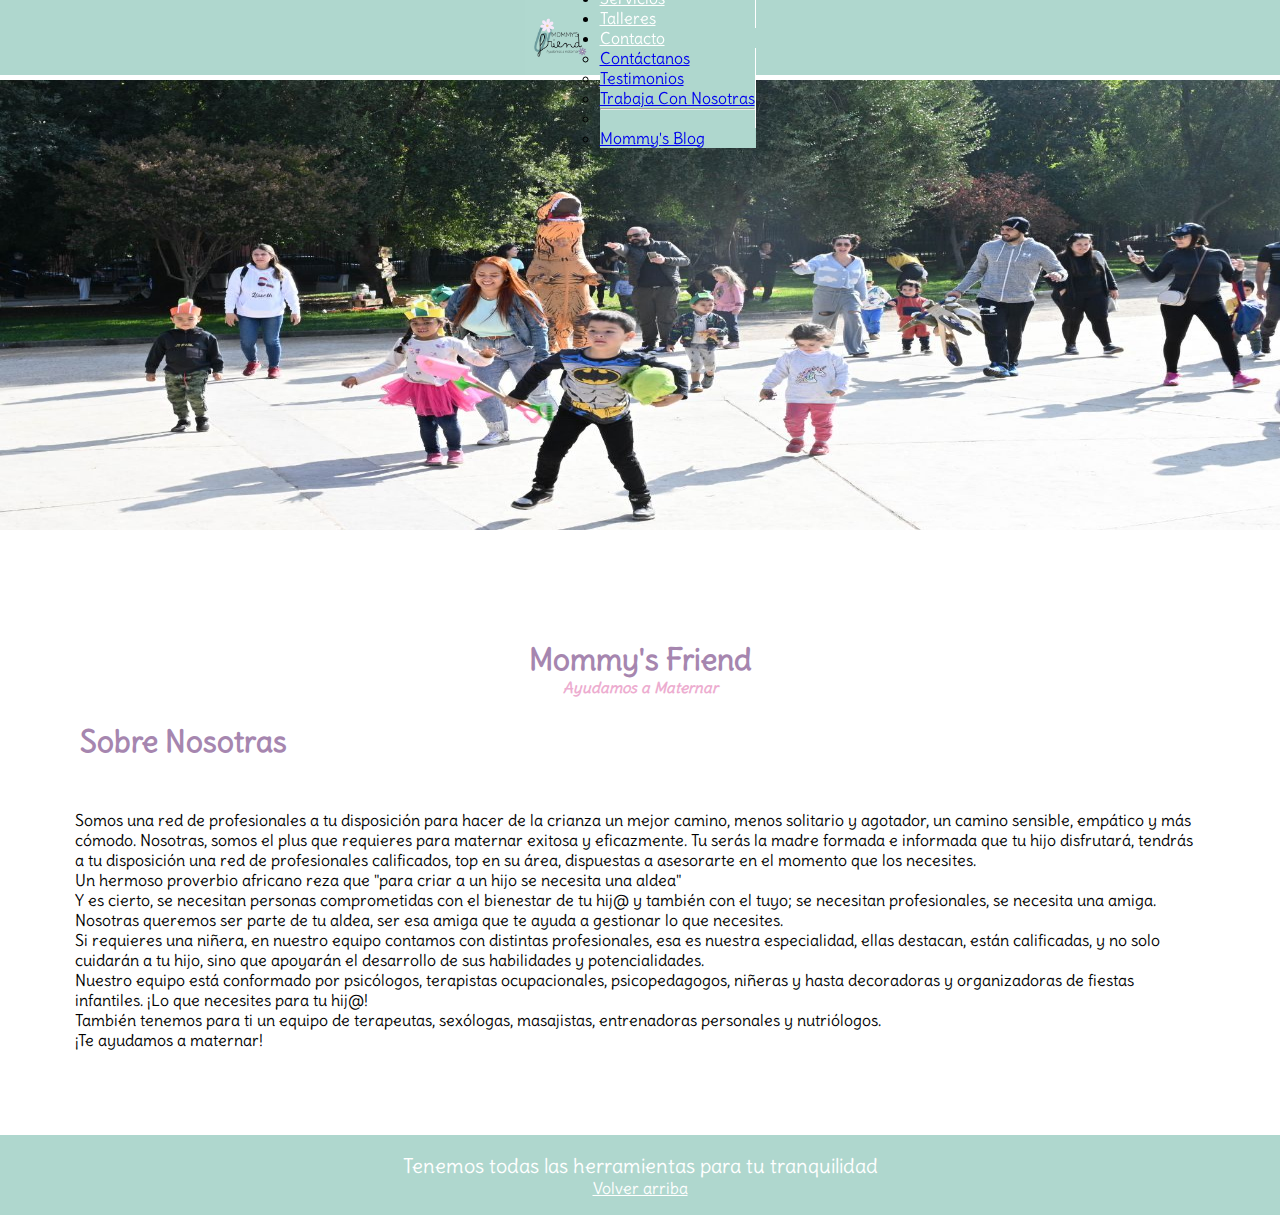
==== paginas/sobre-nosotros.html @ c3fb13cc "subi mi pre-entrega" ====
<html lang="en">
      <head>
          <meta charset="UTF-8">
          <meta http-equiv="X-UA-Compatible" content="IE=edge">
          <meta name="viewport" content="width=device-width, initial-scale=1.0">
          <link rel="preconnect" href="https://fonts.googleapis.com">
          <link rel="preconnect" href="https://fonts.gstatic.com" crossorigin>
          <link href="https://fonts.googleapis.com/css2?family=Delius&display=swap" rel="stylesheet">
          <link rel="shortcut icon" href="../media/logo.jpg" type="image/x-icon">
          <link href="https://cdn.jsdelivr.net/npm/bootstrap@5.2.3/dist/css/bootstrap.min.css" rel="stylesheet" integrity="sha384-rbsA2VBKQhggwzxH7pPCaAqO46MgnOM80zW1RWuH61DGLwZJEdK2Kadq2F9CUG65" crossorigin="anonymous">
          <link rel="stylesheet" href="../css/style.css">
          <title>Ayudamos a maternar</title>
      </head>


    <body>
        <a name="arriba"></a>
                <header id="header">
                    <img src="../media/logo.jpg" alt="">
                    <nav class="navbar navbar-expand-lg " style="background-color: #afd7ce;" >
                      <div class="container-fluid"><a class="navbar-brand text-white" href="../index.html">Mommy's Friend</a>
                          <button class="navbar-toggler" type="button" data-bs-toggle="collapse" data-bs-target="#navbarSupportedContent" aria-controls="navbarSupportedContent" aria-expanded="false" aria-label="Toggle navigation">
                          <span class="navbar-toggler-icon"></span>
                        </button>
                        <div class="collapse navbar-collapse" id="navbarSupportedContent">
                          <ul class="navbar-nav me-auto mb-2 mb-lg-0">
                            <li class="nav-item">
                              <a class="nav-link active text-white" aria-current="page" href="../index.html">Inicio</a>
                            </li>
                            <li class="nav-item">
                              <a class="nav-link active text-white" aria-current="page" href="../paginas/sobre-nosotros.html">Sobre Nosotras</a>
                            </li>
                            <li class="nav-item">
                              <a class="nav-link active text-white" aria-current="page" href="../paginas/servicios.html">Servicios</a>
                            </li>
                            <li class="nav-item">
                              <a class="nav-link active text-white" aria-current="page" href="../paginas/talleres.html">Talleres</a>
                            </li>
                            <li class="nav-item dropdown">
                              <a class="nav-link dropdown-toggle text-white" href="../paginas/contacto.html" role="button" data-bs-toggle="dropdown" aria-expanded="false">
                                Contacto
                              </a>
                              <ul class="dropdown-menu">
                                <li><a class="dropdown-item " href="../paginas/contacto.html">Contáctanos</a></li>
                                <li><a class="dropdown-item" href="../paginas/testimonios.html">Testimonios</a></li>
                                <li><a class="dropdown-item" href="../paginas/trabaja-con-nosotras.html">Trabaja Con Nosotras</a></li>
                                <li><hr class="dropdown-divider"></li>
                                <li><a class="dropdown-item" href="../paginas/mommys-blog.html">Mommy's Blog</a></li>
                              </ul>
                            </li>
                            
                          </ul>

                        </div>
                      </div>
                    </nav>
                </header>
        
        <nav>
          <img src="../media/sobre-nosotras.jpg" alt="">
        </nav>

        <main>
            <h1 class="text-big text-purple">Mommy's Friend</h1>
            <h2 class="text-pink text-italic">Ayudamos a Maternar</h2>
            <h3 class="text-purple text-big "> Sobre Nosotras </h3>

            <p class="parrafos nosotras">Somos una red de profesionales a tu disposición para hacer de la crianza un mejor camino, menos solitario y agotador, un camino sensible, empático y más cómodo. 



                Nosotras, somos el plus que requieres para maternar exitosa y eficazmente.
                Tu serás la madre formada e informada que tu hijo disfrutará, tendrás a tu disposición una red de profesionales calificados, top en su área, dispuestas a asesorarte en el momento que los necesites. <br>
                Un hermoso proverbio africano reza que "para criar a un hijo se necesita una aldea" <br>
                Y es cierto, se necesitan personas comprometidas con el bienestar de tu hij@ y también con el tuyo; se necesitan profesionales, se necesita una amiga. Nosotras queremos ser parte de tu aldea, ser esa amiga que te ayuda a gestionar lo que necesites. <br>
                Si requieres una niñera, en nuestro equipo contamos con distintas profesionales, esa es nuestra especialidad, ellas destacan, están calificadas, y no solo cuidarán a tu hijo, sino que apoyarán el desarrollo de sus habilidades y potencialidades. <br>
                Nuestro equipo está conformado por psicólogos, terapistas ocupacionales, psicopedagogos, niñeras y hasta decoradoras y organizadoras de fiestas infantiles. ¡Lo que necesites para tu hij@! <br>
                También tenemos para ti un equipo de terapeutas, sexólogas, masajistas, entrenadoras personales y nutriólogos. <br>
                
                ¡Te ayudamos a maternar!</p>

                
        </main>
        <footer class="aqua-background text-white">
            <p class="text-high-midium text-center">Tenemos todas las herramientas para tu tranquilidad</p>
            <a class="text-white" href="#arriba">Volver arriba</a>

        </footer>
    
    <script src="https://cdn.jsdelivr.net/npm/bootstrap@5.2.3/dist/js/bootstrap.bundle.min.js" integrity="sha384-kenU1KFdBIe4zVF0s0G1M5b4hcpxyD9F7jL+jjXkk+Q2h455rYXK/7HAuoJl+0I4" crossorigin="anonymous"></script>
    </body>
    </html>
---- css/style.css ----
*{
    margin: 0;
    padding: 0;
    font-family: delius;
}
body {
    display: grid;
    grid-template-columns: repeat(8, 1fr);
    grid-template-rows: 70px 500px auto 80px;
    grid-template-areas: 
    "header header header header header header header header"
    "nav nav nav nav nav nav nav nav "
    "main main main main main main main main"
    "footer footer footer footer footer footer footer footer";
    row-gap: 10px;
}
header {
    display: flex;
    flex-direction: row;
    height: 75px;
    width: 100%;
    grid-area: header;
    background-color: #afd7ce;
    justify-content: center;
    align-items: center; 
    position: fixed;
}
header img {
    width: 75px;
    height: 75px;
}
header ul li {
    border-right: 1px solid white;
}
header ul li:last-child{
    border-right: 0px;
}
main {
    grid-area: main;
}
footer {
    grid-area: footer;
    background-color: #afd7ce;
    display: flex;
    flex-direction: column;
    justify-content: center;
    justify-items: center;
    text-align: center;
    height: 80px;
}
nav {
    grid-area: nav;
}
nav img {
    height: 450px;
    width: 100%;
}

h1 {
    padding: 50px 50px 0px;
    text-align: center;
}
h2 {
    padding: 0px 100px 25px;
    text-align: center;
}
h3 {
    padding: 0px 50px;
    margin: 0px 30px;
}
h4 {
    text-align: center;
    font-weight: bold;
    padding: 0px 25px 25px;
    margin-top: 30px;
}
.text-aqua {
    color: #afd7ce;
}
.text-pink {
    color: #edadd0;
}

.text-purple {
    color: #a686af;
}
.text-big {
    font-size: 30px;
}
.text-medium {
    font-size: 22px;
}
.text-small {
    font-size: 18px;
}
.text-mini {
    font-size: 14;
}
.text-high-midium {
    font-size: 20px;
}
.aqua-background {
    background-color: #afd7ce;
}
.text-white {
    color: white;
}
.text-italic {
    font-style: italic;
    font-size: 15;
}
.text-center {
    text-align: center;
}
.yellow-background {
    background-color: lightyellow;
}
.pink-background {
    background-color: #ffb6c1;
}
.text-negrita{
    font-weight: bold;
}
.background-celeste {
    color: #C0FDFB;
    padding: 40px;
    margin: 30px;
}
.inicio-texto {
    width: 300;
    height: 280;
    margin: 12px;
    padding: 12px;
    border-radius: 30px;
}
.inicio-imagenes {
    display: flex;
    flex-direction: column;
    justify-content: center;
    justify-items: center;
    text-align: left;
    width: 320;
    height: 320px;
    padding: 18px;
    margin: 15;
    border-radius: 30px;

}
.cajabeneficios{ 
    align-items: baseline;
    text-align: left; 
    width: 210px;
    height: 350px;
    padding: 18px;
    margin: 15;
    background-color: lightyellow;
    border-radius: 30px;
    box-shadow: 10px 10px 5px 0px rgba(0,0,0,0.53);
    -webkit-caja-sombra: 10px 10px 5px 0px rgba(0,0,0,0.53);
    -moz-caja-sombra: 10px 10px 5px 0px rgba(0,0,0,0.53);
}
#beneficios {
    display: flex;
    flex-direction: row;
    flex-wrap: wrap;
    justify-content: center;
}
.montessori-uno {
    display: flex;
    flex-direction: row;
    justify-content: center;
    justify-items: center;
    text-align: left;
    width: 210px;
    height: 350px;
    padding: 18px;
    margin: 15;
    background-color: lightcoral;
    border-radius: 30px;
    box-shadow: 10px 10px 5px 0px rgba(0,0,0,0.53);
    -webkit-caja-sombra: 10px 10px 5px 0px rgba(0,0,0,0.53);
    -moz-caja-sombra: 10px 10px 5px 0px rgba(0,0,0,0.53);
}
.montessori-dos {
    display: flex;
    flex-direction: column;
    justify-content: center;
    justify-items: center;
    text-align: left;
    width: 210px;
    height: 350px;
    padding: 18px;
    margin: 15;
    background-color: #edadd0;
    border-radius: 30px;
    box-shadow: 10px 10px 5px 0px rgba(0,0,0,0.53);
    -webkit-caja-sombra: 10px 10px 5px 0px rgba(0,0,0,0.53);
    -moz-caja-sombra: 10px 10px 5px 0px rgba(0,0,0,0.53);
}
.montessori-tres {
    display: flex;
    flex-direction: column;
    justify-content: center;
    justify-items: center;
    text-align: left;
    width: 210px;
    height: 350px;
    padding: 18px;
    margin: 15;
    background-color: #086788;
    border-radius: 30px;
    box-shadow: 10px 10px 5px 0px rgba(0,0,0,0.53);
    -webkit-caja-sombra: 10px 10px 5px 0px rgba(0,0,0,0.53);
    -moz-caja-sombra: 10px 10px 5px 0px rgba(0,0,0,0.53);
}
.montessori-cuatro {
    display: flex;
    flex-direction: column;
    justify-content: center;
    justify-items: center;
    text-align: left;
    width: 210px;
    height: 350px;
    padding: 18px;
    margin: 15;
    background-color: lightgreen;
    border-radius: 30px;
    box-shadow: 10px 10px 5px 0px rgba(0,0,0,0.53);
    -webkit-caja-sombra: 10px 10px 5px 0px rgba(0,0,0,0.53);
    -moz-caja-sombra: 10px 10px 5px 0px rgba(0,0,0,0.53);
}
.montessori-cinco {
    display: flex;
    flex-direction: column;
    justify-content: center;
    justify-items: center;
    text-align: left;
    width: 210px;
    height: 350px;
    padding: 18px;
    margin: 15;
    background-color: lightskyblue;
    border-radius: 30px;
    box-shadow: 10px 10px 5px 0px rgba(0,0,0,0.53);
    -webkit-caja-sombra: 10px 10px 5px 0px rgba(0,0,0,0.53);
    -moz-caja-sombra: 10px 10px 5px 0px rgba(0,0,0,0.53);
}
.parrafos {
    margin: 0px 25px 25px 25px;
    padding: 50px;
}
.testimonio {
    width: 330px;
    height: 420px;
    margin: 12px;
    padding: 12px;
    border-radius: 90px 35px 90px 35px;
    box-shadow: 10px 10px 5px 0px rgba(0,0,0,0.53);
    -webkit-caja-sombra: 10px 10px 5px 0px rgba(0,0,0,0.53);
    -moz-caja-sombra: 10px 10px 5px 0px rgba(0,0,0,0.53);
}
#testimonios {
    display: flex;
    flex-direction: row;
    flex-wrap: wrap;
    justify-content: center;
}
.talleres {
    width: 300px;
    height: 350px;
    margin: 12px;
    padding: 12px;
    border-radius: 90px 35px 90px 35px;
    box-shadow: 10px 10px 5px 0px rgba(0,0,0,0.53);
    -webkit-caja-sombra: 10px 10px 5px 0px rgba(0,0,0,0.53);
    -moz-caja-sombra: 10px 10px 5px 0px rgba(0,0,0,0.53);
    background-color: aliceblue;
}
#talleres {
    display: flex;
    flex-direction: row;
    flex-wrap: wrap;
    justify-content: center;
}
.servicios {
    display: inline-block;
    flex-direction: column;
    justify-content: center;
    justify-items: center;
    text-align: left;
    width: 350;
    height: 600px;
    padding: 18px;
    margin: 15;
    border-radius: 30px;
}
#servicios-disponibles {
    display: flex;
    flex-direction: row;
    flex-wrap: wrap;
    justify-content: center;
}
iframe {
    margin: 0 auto;
    width: 300px;
    display: block;
    border-radius: 30px;
}
#inicio {
        display: flex;
        flex-direction: row;
        flex-wrap: wrap;
        justify-content: center;
}
.formulario {
    padding: 18px;
    margin: 50px 50px 50px 50px ;
}
.redes:hover {
    font-size: 20px;
    cursor: pointer;
}
.boton {
    background-color: #afd7ce;
    color: white;
    padding: 12px 25px;
    margin: 5px;
    border-radius: 8px;
    border: 0;
    cursor: pointer;
}
.boton:hover{
    background-color: lightpink;
    font-size: 20px;
}
.boton:active{
    background-color: lightskyblue;
}
.card-1 {
    order: 2;
}
.card-2 {
    order: 1;
}
.carousel {
    width: 450px;
    height: 1000px;
    margin: auto;
    padding: 20px;
    top: 100px;
}


/* Media Query Mobile */

@media (max-width: 576px)
{
    body {
    grid-template-columns: repeat(4, 1fr);
    grid-template-rows: 10vh 20vh auto 10vh;
    grid-template-areas: 
        "header header header header "
        "nav nav nav nav"
        "main main main main "
        "footer footer footer footer ";
    }
    nav img {
        height: 20vh;
        width: 100vw;
    }
    header {
        height: 10vh;
        width: 100%;
    }
    header img {
        width: 11vw;
        height: 10vh;
    }
    footer {
        height: 20vh;
        width: 100%;
    }
    #crianza h1 {
        font-size: 20px;        
    }
    #blog h2 {
        font-size: 18px;
        padding: 10px 10px 0px 10px;
        margin: 0px;
    }
    .parrafos {
        margin: 10px 10px 10px 10px;
        padding: 10px;
    }
    .carousel {
        width: 100%;
        height: 700px;
    }
}
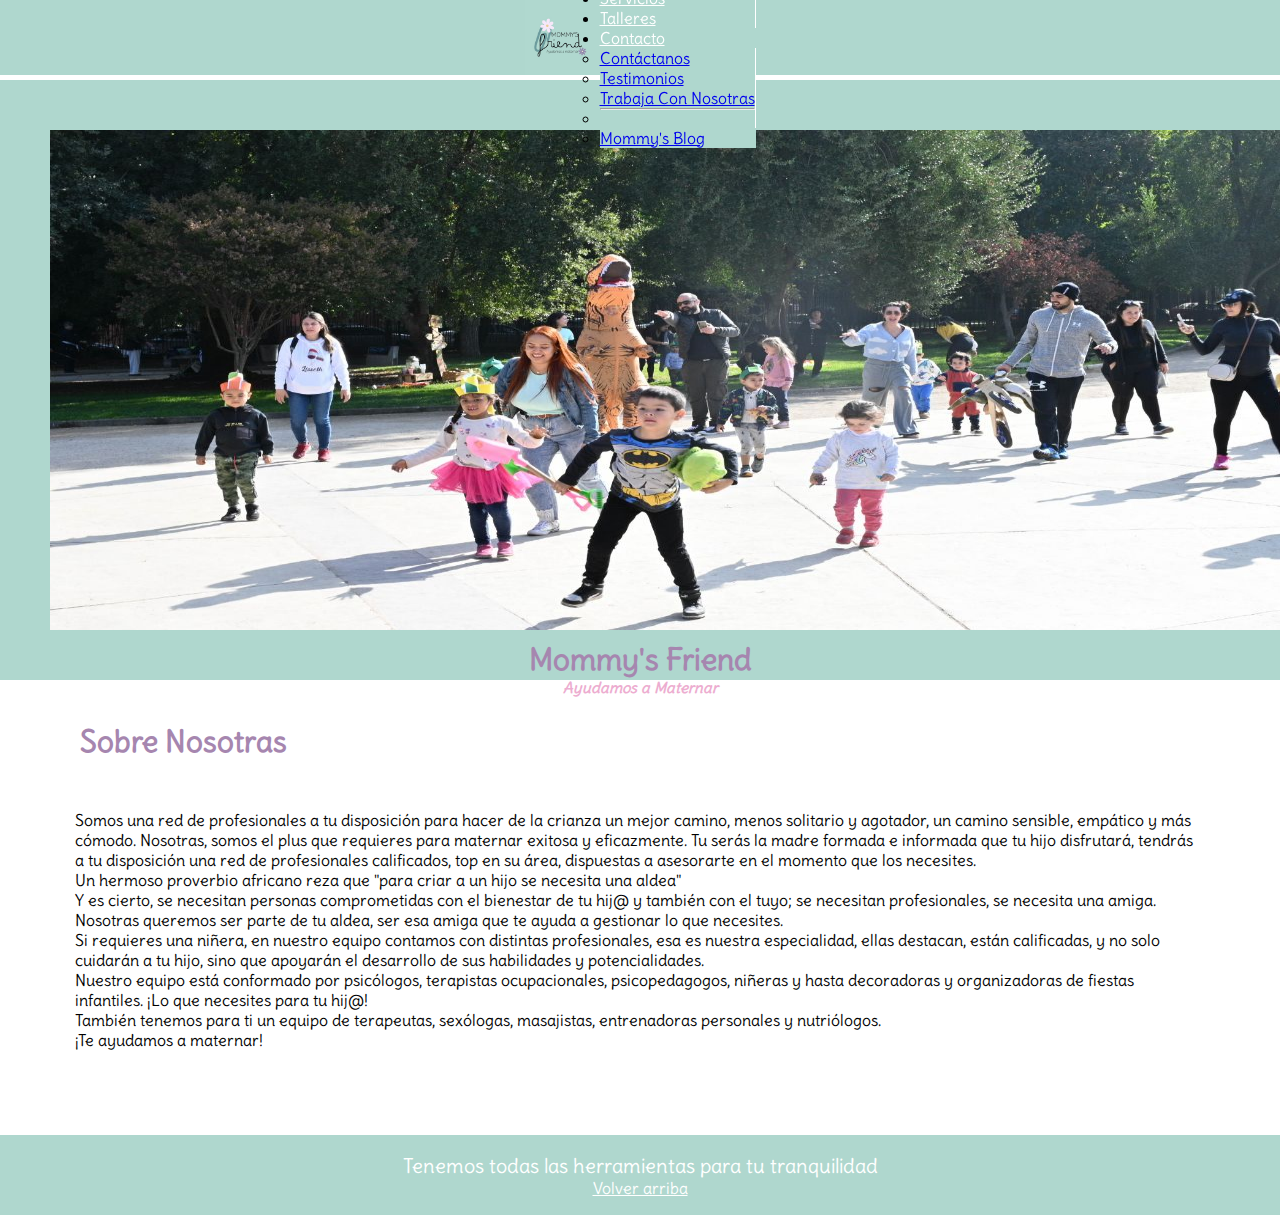
==== commit c0e21ba8: "modifique detalles en las imagenes del nav" ====
--- a/paginas/sobre-nosotros.html
+++ b/paginas/sobre-nosotros.html
@@ -57,7 +57,7 @@
                 </header>
         
         <nav>
-          <img src="../media/sobre-nosotras.jpg" alt="">
+          <img src="../media/sobre-nosotras.jpg" alt="" class="trabajaConNosotras">
         </nav>
 
         <main>
--- a/css/style.css
+++ b/css/style.css
@@ -349,6 +349,16 @@
     padding: 20px;
     top: 100px;
 }
+.trabajaConNosotras {
+    display: flex;
+    flex-direction: column;
+    justify-content: center;
+    justify-items: center;
+    width: 100%;
+    height: 500px;
+    padding: 50px;
+    background-color: #afd7ce;
+}
 
 
 /* Media Query Mobile */
@@ -368,6 +378,11 @@
         height: 20vh;
         width: 100vw;
     }
+    .trabajaConNosotras {
+        height: 20vh;
+        width: 100vw;
+        padding: 10px;
+    }
     header {
         height: 10vh;
         width: 100%;
